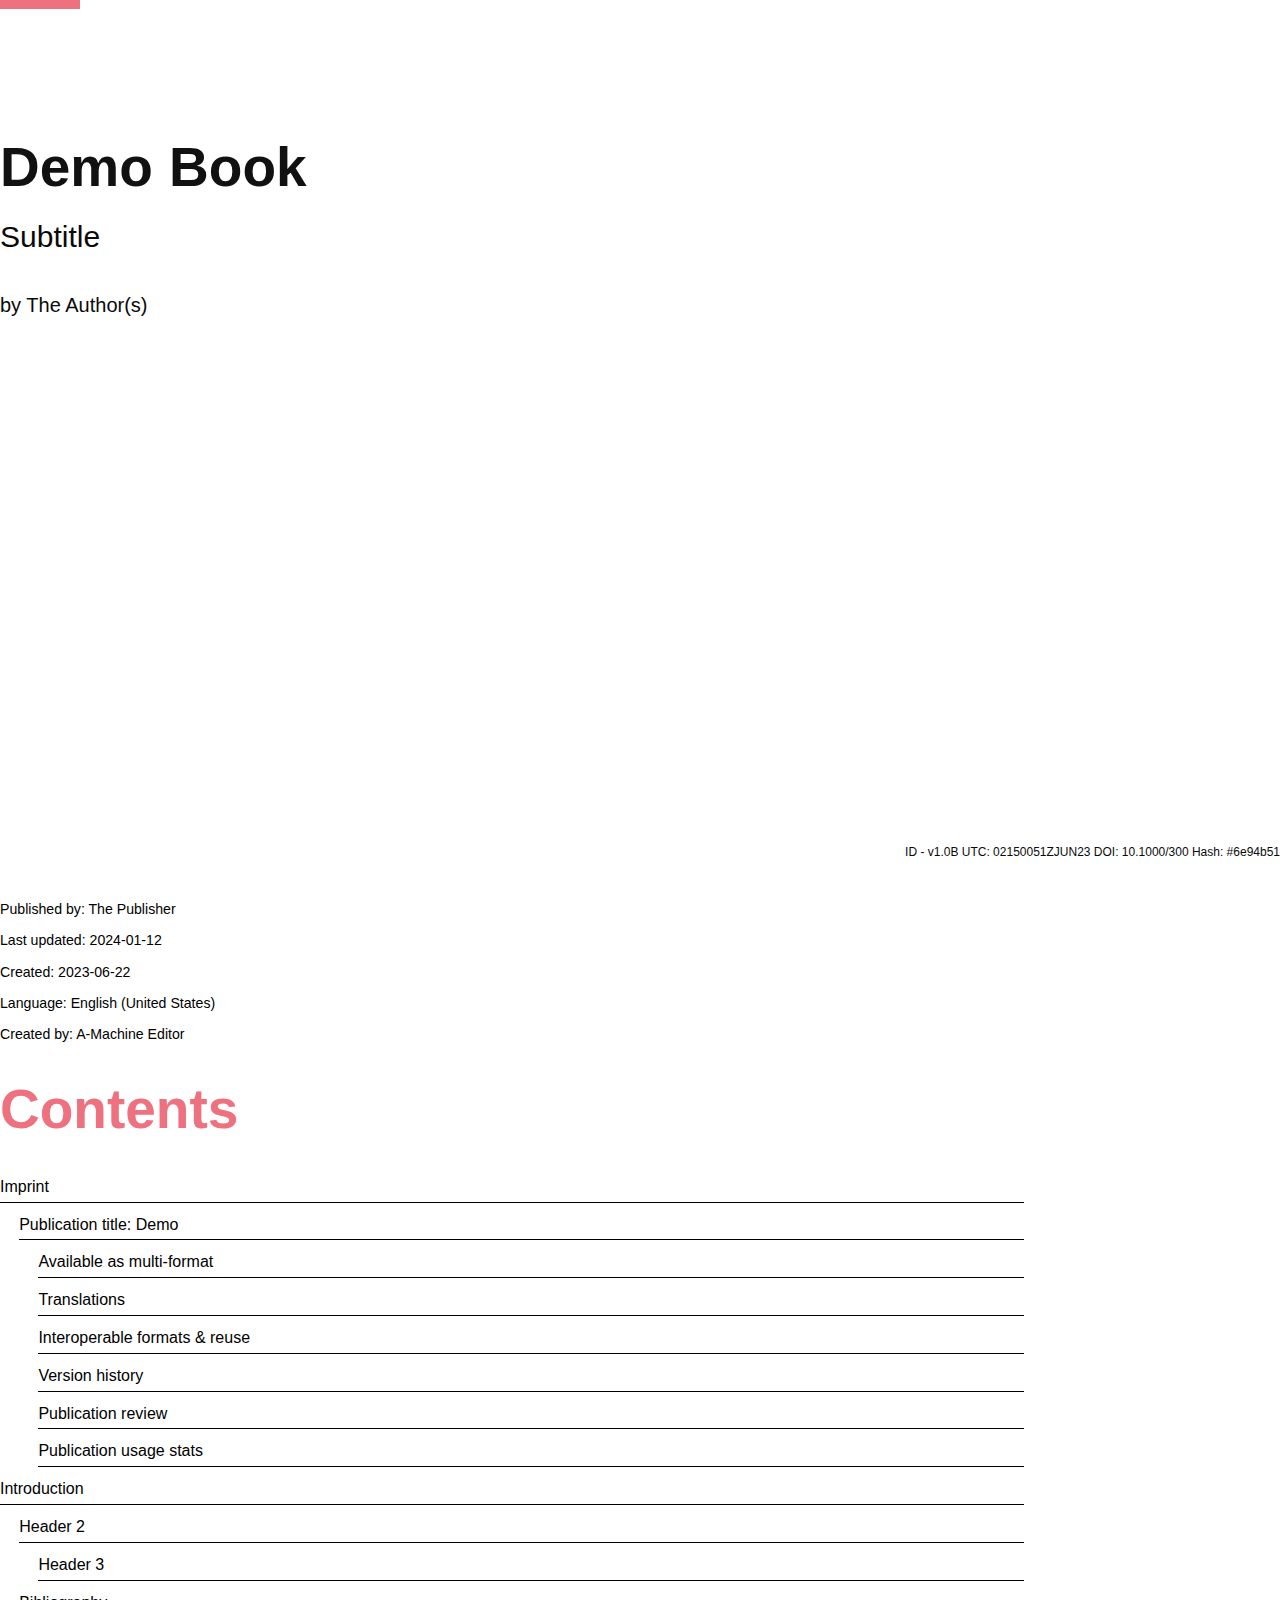
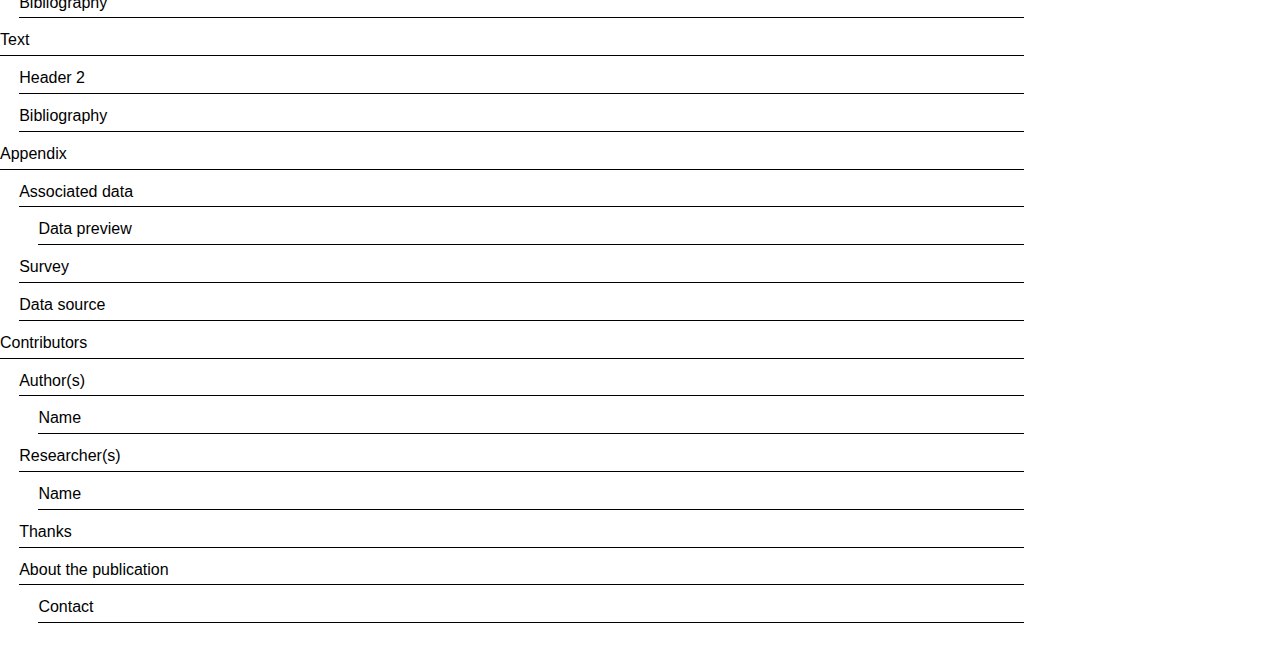
==== html/index.html @ c1d6a332 "book style" ====
<!DOCTYPE html>
<html lang="en">
  <head>
    <meta charset="utf-8">
    </meta>
    <title>Demo Book</title>
    <link type="text/css" rel="stylesheet" href="css/book.css" />
    <link type="text/css" rel="stylesheet" href="css/book-gaffm-en.css" />
  </head>
  <body class="book-index">
    <div class="titlepage frontmatter">
      <h1 class="booktitle">Demo Book</h1>
      <h2 class="booksubtitle">Subtitle</h2>
      <h3 class="bookauthor">by The Author(s)</h3>
      <h4 class="bookversion">ID - v1.0B UTC: 02150051ZJUN23 DOI: 10.1000/300 Hash: #6e94b51 </h4>
    </div>
    <div class="copyrightpage frontmatter">
      <p>Published by: The Publisher</p>
      <p>Last updated: 2024-01-12</p>
      <p>Created: 2023-06-22</p>
      <p>Language: English (United States)</p>
      <p>Created by: A-Machine Editor</p>
    </div>
    <div class="tocpage frontmatter">
      <nav role="doc-toc">
        <ol>
          <li>
            <a href="document-1.html#_1_0">
              Imprint
            </a>
            <ol>
              <li>
                <a href="document-1.html#H6864698">
                  Publication title: Demo
                </a>
                <ol>
                  <li>
                    <a href="document-1.html#H8085668">
                      Available as multi-format
                    </a>
                  </li>
                  <li>
                    <a href="document-1.html#H5866075">
                      Translations
                    </a>
                  </li>
                  <li>
                    <a href="document-1.html#H4022411">
                      Interoperable formats &amp; reuse
                    </a>
                  </li>
                  <li>
                    <a href="document-1.html#H288689">
                      Version history
                    </a>
                  </li>
                  <li>
                    <a href="document-1.html#H3767141">
                      Publication review
                    </a>
                  </li>
                  <li>
                    <a href="document-1.html#H3133638">
                      Publication usage stats
                    </a>
                  </li>
                </ol>
              </li>
            </ol>
          </li>
          <li>
            <a href="document-2.html#_2_0">
              Introduction
            </a>
            <ol>
              <li>
                <a href="document-2.html#H152469">
                  Header 2
                </a>
                <ol>
                  <li>
                    <a href="document-2.html#H940055">
                      Header 3
                    </a>
                    <ol>
                      <li>
                        <a href="document-2.html#H1559559">
                          Header 4
                        </a>
                        <ol>
                          <li>
                            <a href="document-2.html#H7046962">
                              Header 5
                            </a>
                            <ol>
                              <li>
                                <a href="document-2.html#H2507771">
                                  Header 6
                                </a>
                              </li>
                            </ol>
                          </li>
                        </ol>
                      </li>
                    </ol>
                  </li>
                </ol>
              </li>
              <li>
                <a href="document-2.html#_2_1">
                  Bibliography
                </a>
              </li>
            </ol>
          </li>
          <li>
            <a href="document-3.html#_3_0">
              Text
            </a>
            <ol>
              <li>
                <a href="document-3.html#H3719843">
                  Header 2
                </a>
              </li>
              <li>
                <a href="document-3.html#_3_1">
                  Bibliography
                </a>
              </li>
            </ol>
          </li>
          <li>
            <a href="document-4.html#_4_0">
              Appendix
            </a>
            <ol>
              <li>
                <a href="document-4.html#H2118760">
                  Associated data
                </a>
                <ol>
                  <li>
                    <a href="document-4.html#H298432">
                      Data preview
                    </a>
                  </li>
                </ol>
              </li>
              <li>
                <a href="document-4.html#H3599814">
                  Survey
                </a>
              </li>
              <li>
                <a href="document-4.html#H1181349">
                  Data source
                </a>
              </li>
            </ol>
          </li>
          <li>
            <a href="document-5.html#_5_0">
              Contributors
            </a>
            <ol>
              <li>
                <a href="document-5.html#H8801368">
                  Author(s)
                </a>
                <ol>
                  <li>
                    <a href="document-5.html#H7011072">
                      Name
                    </a>
                  </li>
                </ol>
              </li>
              <li>
                <a href="document-5.html#H319339">
                  Researcher(s)
                </a>
                <ol>
                  <li>
                    <a href="document-5.html#H9896496">
                      Name
                    </a>
                  </li>
                </ol>
              </li>
              <li>
                <a href="document-5.html#H1663104">
                  Thanks
                </a>
              </li>
              <li>
                <a href="document-5.html#H6025747">
                  About the publication
                </a>
                <ol>
                  <li>
                    <a href="document-5.html#H5417875">
                      Contact
                    </a>
                    <ol>
                      <li>
                        <a href="document-5.html#H4140235">
                          Organisation name
                        </a>
                        <ol>
                          <li>
                            <a href="document-5.html#H5096991">
                              Find the publication online
                            </a>
                          </li>
                        </ol>
                      </li>
                    </ol>
                  </li>
                </ol>
              </li>
            </ol>
          </li>
        </ol>
      </nav>
    </div>
  </body>
</html>
---- html/css/book-gaffm-en.css ----
/*book*/

/*Headers gaffm #1*/

@font-face {
    font-family: "AgletSans";
    font-weight: 600;
    font-style: normal;
    src: local('AgletSans Regular'), local('AgletSans-Regular'), url(media/AgletSans-Regular.otf) format('opentype');
  }
  
  /*Headers gaffm h1, h2, article title */
  
  @font-face {
    font-family: "AgletSans";
    font-weight: 800;
    font-style: normal;
    src: local('AgletSans SemiBold'), local('AgletSans-SemiBold'), url(media/AgletSans-SemiBold.otf) format('opentype');
  }
  
  /*Headers gaffm h3, h4, h5, h6 */
  
  @font-face {
    font-family: "FSMe";
    font-weight: 800;
    font-style: normal;
    src: local('FSMe Bold'), local('FSMe-Bold'), url(media/FSMe-Bold.otf) format('opentype');
  }
  
  /*body gaffm*/
  
  @font-face {
    font-family: "FSMe";
    font-weight: 600;
    font-style: normal;
    src: local('FSMe'), local('FSMe'), url(media/FSMe.otf) format('opentype');
  }
    
    *{
      font-family: "FSMe", sans-serif;
    }
  
  /*Page size*/
  
  @page {
      size: 210mm 297mm;
      margin-top: 20mm;
      margin-bottom: 30mm;
    }
  
   /*Cover*/ 
    
    @page: first {
      size: 210mm 297mm;
      background-image: linear-gradient(#ecece6,#ecece6 73%,#00b8ec, #63c7f1 27%);
      background-size: 210mm 297mm;
      display: flex;
      margin-top: 30mm;
      color: #ee717f;
      page-break-after: always;
      @bottom-left { content: normal; }
      @bottom-center { content: normal; }
      @bottom-right { content: normal; }
      @top-left { content: normal; }
      @top-right { content: normal;}
      @top-center { content: normal;}
    }
  
  /*Verso - left page*/ 
  
  @page: left {
      margin-left: 15mm;
      margin-right: 20mm;
      @top-left {
        content: " ";
      }
      @top-center {
        content: " ";
      }
      @bottom-left {
        content: counter(page) " "" | "" "  env(doc-title);
        font-family: "FSMe", sans-serif;
        font-weight: 600;
        font-size: 12px;
        line-height: 1.4;
        color: #000000;
        letter-spacing: 0.1pt;
        /*word-spacing: 1px;*/
        background-image: linear-gradient(45deg, #ee717f,#ee717f);
        background-repeat: no-repeat;
        background-size: 80px 9px;
        background-position: 0 55%;
        padding-top: 20px;
        vertical-align: top;
        width: 75%;
        }
        @bottom-center {
            content: " ";
            width: 10%;
          }
          @bottom-right { width: 15%; }
      }
  
      /*Recto - right page*/
    
  @page: right {
      margin-left: 20mm;
      margin-right: 15mm;
      @top-right {
         content: "";
      }
      @top-center {
        content: " ";
      }
      @bottom-left { width: 15%; }
      @bottom-center {
        content: " ";
        width: 10%;
      }
      @bottom-right {
        content: string(chapter-title, start) " "" | "" " counter(page);
        font-family: "FSMe", sans-serif;
        font-weight: 600;
        font-size: 12px;
        line-height: 1.4;
        color: #000;
        letter-spacing: 0.1pt;
        background-image: linear-gradient(45deg, #ee717f,#ee717f);
        background-repeat: no-repeat;
        background-size: 80px 9px;
        background-position: 100% 55%;
        padding-top: 20px;
        vertical-align: top;
        width: 75%;
      }
    }
  
  /*Blank page*/ 
   
  @page: blank {
      @bottom-left {content: normal;}
      @bottom-right {content: normal;}
      @top-center {content: normal;}
      @top-left {content: normal;}
      @top-right {content: normal;}
    }
  
  /*HTML basics*/ 
  
  html {
      font-size: 18px;
      font-weight: 300;
      color: #000;
      text-rendering: optimizeLegibility;
      overflow-wrap: break-word;
      word-wrap: break-word;
    }
  html body { background-color: transparent!important;}
  body {
      counter-reset: chapter figure-cat-figure figure-cat-photo figure-cat-table footnote-counter footnote-marker-counter;
      overflow-wrap: break-word;
    }
    
    html,
    body,
    div,
    span,
    object,
    iframe,
    h1,
    h2,
    h3,
    h4,
    h5,
    h6,
    p,
    blockquote,
    pre,
    abbr,
    address,
    cite,
    code,
    del,
    dfn,
    em,
    img,
    ins,
    kbd,
    q,
    samp,
    small,
    strong,
    sub,
    sup,
    var,
    b,
    i,
    dl,
    dt,
    dd,
    ol,
    ul,
    li,
    fieldset,
    form,
    label,
    legend,
    table,
    caption,
    tbody,
    tfoot,
    thead,
    tr,
    th,
    td,
    article,
    aside,
    canvas,
    details,
    figcaption,
    figure,
    footer,
    header,
    hgroup,
    menu,
    nav,
    section,
    summary,
    time,
    mark,
    audio,
    video {
      margin: 0;
      padding: 0;
      border: 0;
      font-size: 100%;
      vertical-align: baseline;
    }
    .copyrightpage p {
      font-family: "FSMe", sans-serif;
      color: #000;
    }
    nav::before {
      content: "Contents";
      font-family: "AgletSans", sans-serif;
      font-size: 55px;
      color: #ee717f;
      font-weight: 600;
    }
    nav {
      margin: 2em 0;
      break-before: always;
      page-break-before: always;
      width: 80%;
      font-family: "FSMe", sans-serif;
    }
    nav ol {
      margin-top: 2em;
      list-style: none;
    }
    nav li a {
      display: inline-flex;
      width: 100%;
      text-decoration: none;
      color: currentColor;
      align-items: baseline;
      border: none;
      /*font-size: 9pt;*/
      border-bottom: 1px solid;
      line-height: 1.8em;
    }
    /*nav li a:hover {
      border-bottom: 0px;
    }*/
    nav li a::before {
      margin-right: 0.5em;
      /*border-bottom: 1px dotted;*/
      content: "";
      order: 1;
      flex: auto;
    }
    nav li {
      font-weight: 500;
    }
    
    nav li ol {
      margin-top: 0.5em;
    }
    
    nav li ol li {
      padding-left: 1.2em;
      font-weight: 300;
    }
    
    nav li ol li ol li ol li {
      display: none;
    }
    
    nav li a::after {
     text-align: right;
     content: target-counter(attr(href), page);
     align-self: flex-end;
     flex: none;
     order: 2;
    }
  
  /*Docsify*/
  
  /*Review*/
  
  /*QR code for content URL*/
  
  div.titlepage {
    height: 100vh;
    background-image: url("media/GAF-Logo-30_CMYK-P709_lachs.png");
    /*-webkit-filter: drop-shadow( -5px 5px 5px rgb(165, 165, 165) );
    filter: drop-shadow( -5px 5px 5px rgb(146, 8, 8)); */
    background-position: 0% 100%;
    background-size: 30%;
    background-repeat: no-repeat; /*logo cover image*/
    margin-top: 0em;
    margin-bottom: 0em;
  }
  
  .booktitle {
      /*text-align: center;*/
      font-family: "AgletSans", sans-serif;
      font-size: 55px;
      color:#111111;
      page-break-inside: avoid;
      page-break-after: avoid;
      text-transform: none;
      hyphens: manual;
      white-space: pre-line;
      letter-spacing: 0pt;
      word-spacing: 1px;
      font-weight: 800;
      max-width: 100%;
      margin: 0;
      text-align: left;
    }
  
  .booktitle:before {
      display: block;
      text-transform: none;
      counter-increment: chapter;
      height: 7em;
      background-image: linear-gradient(45deg, #ee717f,#ee717f);
      background-repeat: no-repeat;
      background-size: 80px 9px;
      background-position: 0% 0%;
      padding-top: 0.5em;
      color: #0a0a0a;
      content:" ";/*here goes text*/
      font-size: 18px;
    }
    
  h2.booksubtitle {
      font-family: "AgletSans", sans-serif;
      font-size: 30px;
      font-weight: 400!important;
      color: #0a0a0a;
      padding-top: 0.7em;
      margin: 0;
    }
  
  h3.bookauthor {
      font-family: "AgletSans", sans-serif;
      font-size: 20px;
      color: #0a0a0a;
      padding-top: 2em;
      font-weight: 400!important;
      margin: 0;
    }
  
  h4.bookversion {
      font-family: "AgletSans", sans-serif;
      font-size: 12px;
      color: #0a0a0a;
      font-weight: 400!important;
      padding-top: 44em;
      margin: 0;
      text-align: right;
    }
    
  h1.part {
      page-break-before: always!important;
      page-break-after: always!important;
      color: #111111;
      margin-top:0;
    }
  h1.part:before {
      display: block;
      text-transform: none;
      counter-increment: chapter;
      height: 1em;
      background-image: linear-gradient(45deg, #ee717f,#ee717f);
      background-repeat: no-repeat;
      background-size: 80px 9px;
      background-position: 0% 0%;
      content:"";
    }
  
  .article-part.article-title {
      page-break-before: always!important;
    }
  .article-title {
      font-family: "AgletSans", sans-serif;
      string-set: chapter-title content(text);
      font-size: 55px;
      color:#ee717f;
      /*margin-top: 2em;*/
      page-break-before: always!important;
      page-break-inside: avoid;
      page-break-after: avoid;
      text-transform: none;
      hyphens: manual;
      white-space: pre-line;
      letter-spacing: 0pt;
      word-spacing: 1px;
      font-weight: 800;
      max-width: 70%;
    }
  
  .article-title strong { font-weight: 600;}
    
  .article-title:before {
      display: block;
      text-transform: none;
      counter-increment: chapter;
      height: 1em;
      background-image: linear-gradient(45deg, #ee717f,#ee717f);
      background-repeat: no-repeat;
      background-size: 80px 9px;
      background-position: 0% 0%;
      content:"";
    }
  .article-title:after{
      display: block;
      background-image: linear-gradient(45deg, #ee717f,#ee717f);
      background-repeat: no-repeat;
      background-size: 80px 9px;
      background-position: 0% 100%;
      content:"";
      height:1em;
    }
  .article-contributors, .article-authors {
      font-size:  0.8837rem;
      font-weight: 300;
      margin: 20px 0;
    }
  .article-abstract {
      margin: 10px 0 80px 0;
    }
  .article-abstract p {
      font-size:  1.3rem;
      font-weight: 400;
      margin: 10px 0 80px 0;
    }
    
  .article-body {
       margin-top: -15px;
       margin-left: 170px;
     }
    
     section.fnlist {
       margin-left: 170px;
     }
    
  /*Literaturverzeichnis*/
  
  h1.article-bibliography-header {
      font-family: "AgletSans", sans-serif;
      font-size: 1.395rem;
      text-align: left;
      margin-bottom: 0;
      page-break-inside: avoid;
      page-break-after: avoid;
      text-transform: none;
      hyphens: manual;
      white-space: pre-line;
      /*letter-spacing: 0pt;
      word-spacing: 1px;*/
      margin-left: 170px;
      font-weight: 600;
      color: #ee717f;
    }
    div.csl-bib-body {
      margin-left: 170px;
    }
  
  .csl-entry {
      font-family: "FSMe", sans-serif;
      font-weight: 300;
      font-size:  0.8837rem;
      line-height: 1.37;
      margin-bottom: 9pt;
      /*letter-spacing: 0.2pt;
      word-spacing: 0.2pt;*/
    }
  
  .article-body > figure.image-width-100 {
      margin-left: -170px;
      width: auto !important;
    }
    
  .image-width-100 {
        width: 99%;
        box-sizing:border-box;
    }
    
    .image-width-90 {
        width: 89%;
        box-sizing:border-box;
    }
    
    .image-width-75 {
        width: 74%;
        box-sizing:border-box;
    }
    
    .image-width-50 {
        width: 49%;
        margin-left:5%;
        margin-right:5%;
        box-sizing:border-box;
    }
    
    .image-width-25 {
        width: 24%;
        margin-left:2%;
        margin-right:2%;
        box-sizing:border-box;
    }
    
    p {
      font-size:  0.8837rem; /* 0.8837rem */
      line-height: 1.37; /* 1.3954rem */
      margin-bottom: 0pt;
      text-align: justify;
      /*letter-spacing: 0.2pt;
      /*word-spacing: 0.2pt;*/
      orphans: 2;
      widows: 2;
    }
    
    p + p {
      text-indent: 0;
      margin-top: 9pt; }
    
    div.table-cell-container p + p {
      margin-top: 0pt;}
    
    li p {
       display: inline;
    }
    
    p strong,
    p .bold,
    p .Bold,
    p b,
    li strong,
    li .bold,
    li .Bold,
    li b {
      font-weight: 700;
    }
    
    table li strong,
    table li .bold,
    table li .Bold,
    table li b {
      font-family: "FSMe", sans-serif;
      font-weight: 700;
    }
    
    em,
    .italic {
      font-family: inherit;
      font-style: italic;
    }
    
    pre {
      max-width: 80.1266666667mm;
    }
    
    a, .csl-bib-body a {
      color: #000;
      text-decoration: none !important;
      border-bottom: 1px dashed rgb(101,100,98);
    }
    
    a:hover {
      border-bottom: 1px solid rgb(101,100,98);
    }
    
    strong em {
      font-weight: bold;
      font-style: italic;
    }
    
    var {
      font-family: "FSMe", sans-serif;
      font-weight: normal;
    }
    
    var em,
    var .Italic {
      font-weight: normal;
      font-style: normal;
    }
    
    sup {
      font-size: 9.75pt;
      font-weight: inherit;
      position: relative;
      top: -3px;
      vertical-align: baseline;
    }
    
    .references p {
      line-height: 10.8pt;
      font-size: 9pt;
    }
    
    blockquote {
      display: block;
      width: 95%;
      position: relative;
      font-family: "FSMe", sans-serif;
      font-size:  11pt; /* 1.023rem */
      vertical-align: baseline;
      margin-top: 12pt;
      margin-bottom: 12pt;
      margin-left: 20px;/* 3.3241rem*/
      padding-left: 5px;
      margin-right: 10px;
    
    }
    
    /*blockquote:before {
      font-family: "noto serif", serif;
      content: "“";
      font-size: 4em;
      left: -45px;
      top: -10px;
      z-index: 5;
      position: absolute;
      color: rgb(0,22,104);
      opacity: 1;
    }*/
    
    blockquote p {
      font-family: inherit;
      text-align: left;
      font-weight: 200;
      line-height: 1.37;
      font-style: italic;
    }
    
    blockquote strong {
      font-weight: 700;
    }
    
    blockquote  p.att { text-align: right; }
    
    h2, h2 strong {
    font-family: "AgletSans", sans-serif;
    margin-top: 1.5em;
    color:#ee717f; /*rgb(25,43,83);*/
    }
    h3, h3 strong,
    h4, h4 strong,
    h5,
    h6 {
      font-family: "FSMe", sans-serif;
      margin-top: 1.5em;
      color: #000; /*rgb(25,43,83);*/
    }
    
    h1 {
      font-family: "AgletSans", sans-serif;
      font-size: 55px; /* 2.233rem */
      color:#111111; /*rgb(25,43,83);*/
      margin-bottom: 1em;
      margin-top: 1em;
      page-break-inside: avoid;
      page-break-after: avoid;
      text-transform: none;
      hyphens: manual;
      white-space: pre-line;
      letter-spacing: 0pt;
      word-spacing: 1px;
      font-weight: 800
    }
    
    h1 strong {font-weight: 800;}
    
    h2 {
      font-size: 1.395rem; 
      font-family: "AgletSans", sans-serif;
      text-transform: none;
      font-weight: 800;
      /*margin: 1.5em 0 1.2em 0;*/
      margin-top: 20pt;
      margin-bottom: 9pt;
      page-break-inside: avoid;
      page-break-after: avoid;
    }
    
    h3 {
      font-size: 1.18rem; /* 1.209rem */
      font-family: "FSMe", sans-serif;
      margin-top: 17pt;
      page-break-inside: avoid;
      page-break-after: avoid;
      font-weight: 800;
      margin-bottom: 9pt;
    }
    
    h4 {
      font-size: 1.01rem; /* 1.023rem */
      font-family: "FSMe", sans-serif;
      margin-top: 15pt;
      margin-bottom: 9pt;
      font-weight: 800;
      page-break-inside: avoid;
      page-break-after: avoid;
    }
    
    h5 {
      font-family: "FSMe", sans-serif;
      font-weight: 800;
      font-size: 0.97rem; /* 0.930rem*/
      margin-top: 18px;
      margin-bottom: 5pt;
      page-break-inside: avoid;
      page-break-after: avoid;
    }
    
    h6 {
      font-family: "FSMe", sans-serif;
      font-weight: 800;
      font-size: 0.89rem;
      margin-top: 20pt;
      margin-bottom: 5pt;
      page-break-inside: avoid;
      page-break-after: avoid;
    }
    
    hr {
        border: 0;
        height: 1px;
        background: #000;
        }
    
    hr.br { border:0; height: 0px; }
    
    .one ol li {
      list-style-type: decimal;
    }
    
    .article-body a.fn {
      left: 0.2em;
      border-bottom: none;
      font-family: "FSMe", sans-serif;
    }
    .footnotes ol li p a {
      text-wrap: word-break;
    }
    .footnote-counter {font-size: 12px; font-weight: 600;}
    
    /*li[id*="fn"] {
      text-indent: 0;
      font-weight: 400;
      font-size: 80%;
      margin-left: 1.3pc;
      font-family: "FSMe", sans-serif;
    }*/
    .fnlist p {
      text-indent: 0;
      font-weight: 400;
      line-height: 1.3;
      margin: 0.2em 0 0.5em 0;
      font-size: 12px;/*0.76rem*/
      font-family: "FSMe", sans-serif;
      text-align: left;
    }
    
    /*epub*/
  
    .footnote-content {
      color: #000;
      text-indent: 0;
      font-size: 0.7rem;
      font-family: "FSMe", sans-serif;
    }
    
    .footnote-content span {
      margin-left: 1.3pc;
    }
    
    a.footnoteRef {
      border-bottom: 0;
      line-height: 0;
      background: none;
      display: inline;
    }
    
    figure {
      text-indent: 0;
      width: 100%;
      text-align: center;
      margin-top: 27pt;
      margin-bottom: 27pt;
    }
    
    figure img {
      display: block;
      height: auto;
      margin: auto;
    }
    
    figure figcaption {
      font-family: "FSMe", sans-serif;
      margin: 8px 0;
      font-weight: 300;
      font-size:  0.82rem;
      line-height: 1.37;
      text-indent: 0;
      text-align: left;
    }
    
    .label-counter {
      font-weight: 700;
    }
  
    /*From Fidus writer*/
  
    .figure-cat-figure::after {
        counter-increment: figure-cat-figure;
        content: ' ' counter(figure-cat-figure);
    }
    
    .figure-cat-photo::after {
        counter-increment: figure-cat-photo;
        content: ' ' counter(figure-cat-photo);
    }
    
    .figure-cat-table::after {
        counter-increment: figure-cat-table;
        content: ' ' counter(figure-cat-table);
    }
    
    .figure-cat-figure + span::before, .figure-cat-photo + span::before, .figure-cat-table + span::before {
        content: ': ';
    }
    
    ul {
      display: block;
      list-style-type: disc;
      margin-top: 1em;
      margin-bottom: 1em;
      margin-left: 0;
      margin-right: 0;
      padding-left: 20px;
      font-size:  0.8837rem!important;
      line-height: 1.37;
      hyphens: none;
    }
    ul li {
      margin-bottom: 0.5em;
      height: auto;
    }
    
    ul.dashed {
      list-style-type: none;
    }
    ul.dashed > li {
      text-indent: -15px;
    }
    ul.dashed > li:before {
      content: "-";
      text-indent: -20px;
      color:#111111;
      font-size: 120%;
      font-weight: 700;
    }
  
    /*#page-navigation ol {
        margin: 0;
        padding: 0;
        list-style-type: decimal;
        float: left;
    }*/
    
     .article-body ol {
      display: block;
      list-style: decimal;
      /*counter-reset: ol-counter;*/
      margin-top: 1em;
      margin-bottom: 1em;
      margin-left: 0;
      margin-right: 0;
      padding-left: 18px;
      font-size:  0.8837rem!important;
      line-height: 1.37;
      hyphens: none;
    }
    ol li {
      margin-bottom: 0.5em;
    }
    
    table {
      margin: 0 auto;
      width: 99% !important;
      font-family: "FSMe", sans-serif;
      background-size: 8pt;
      page-break-inside: avoid;
      margin-top: 9pt;
      margin-bottom: 18pt;
      border-collapse: collapse;
      /*border-bottom: 1pt solid #000;*/
      border-left: 0;
      border-right: 0;
      text-align: left;
      font-size: 9pt;
    }
    
    .article-body > table.table-100.table-fixed {
      margin-left: -170px !important;
      width: auto !important;
    }
    .article-body + table caption {
      padding-top: 80px!important;
      /*background-color: blue!important;*/
    }
    
    table.tbnostyle tr:first-of-type td {
      font-style: normal!important;
      background-color: transparent !important;
      border-bottom: 1px solid rgb(231,231,231)!important;
    }
    
    table caption {
      /*border-top: 1px solid rgb(231,231,231);
      border-bottom: 1px solid #435772;*/
      padding: 1em 0;
      font-size: 0.72rem;
      text-align: left;
      margin: 0 auto;
      vertical-align: middle;
    }
    
    table td {
      width: auto;
      border-left: 0;
      border-right: 0;
      /*text-align: right;*/
      border-bottom: 1px solid #111111;
      padding: 1.1em 0.5em;
    }
    
    table td a {
     /*word-break: break-all; break words url*/
     word-wrap: break-word;
     overflow-wrap: break-word;
    }
    
    table td:last-of-type {
      padding-right: 1em;
    }
    
    table p,
    table ul,
    table li,
    table ol {
      font-size: 9pt;
      font-weight: 400;
      line-height: 1.37;
      margin: 0;
      font-family: "FSMe", sans-serif;
      text-align: left;
      text-indent: 0;
       /*list-style-position: outside;*/
    }
    
    table li {
      vertical-align:top;
    }
    
    tr:first-of-type th {
      padding-top: 1.1em;
      padding-bottom: 1.1em;
    }
    
    tr:first-of-type td {
      font-style: italic;
      /*background-color: rgb(241,248,250);
      border-bottom: 2px solid rgb(15,100,167);*/
    }
    tr:nth-child(odd) {
      background-color: #ecece6;
    }
    tr:nth-child(even) {
      background-color: #dad8ce;
    }
    tr:last-of-type td {
      padding-bottom: 0.6em;
    }
    
    table + p {
      text-indent: 0;
    }
    
    th {
      border-left: 0;
      border-right: 0;
      padding: 1em;
      font-weight: 600;
      background-color: #63c7f1;/*#111111*/
      border-bottom: 1px solid #000000;
    }
    
    th p { color: #000000; }
    
    tr:first-of-type {
        font-weight: normal;
    }
    
    tr.head + tr td {
      padding-top: 0.8em;
    }
    
    table + p {
      margin: 0 auto;
      width: 95% !important;
      margin-top: 0;
    }
    
    table + p + p {
      margin-top: 18pt;
    }
    
    /*ul numeric*/
    ul.numeric-decimals { counter-reset:section -1; list-style-type:none; list-style-position: outside; padding-left: 0; font-size: 9pt;}
    ul.numeric-decimals li { list-style-type:none;
      margin-top: 0.3em;
      color: #000;
      margin-left: 0;
      margin-left: 0;
      text-indent: 0;
      letter-spacing: 0.2pt;
      word-spacing: 0px; }
    ul.numeric-decimals li ul { counter-reset:subsection; }
    ul.numeric-decimals li:before{
        counter-increment:section;
        content:counter(section) ". ";/*content:"Section " counter(section) ". ";*/
    }
    ul.numeric-decimals li ul li:before {
        counter-increment:subsection;
        content:counter(section) "." counter(subsection) " ";
    }
    
    /*3 level*/
    ul.numeric-decimals li ul li ul { counter-reset:subsubsection; }
    ul.numeric-decimals li ul li:before{
        counter-increment:subsection;
        content:counter(section) "." counter(subsection) " ";
    }
    ul.numeric-decimals li ul li ul li:before {
        counter-increment:subsubsection;
        content:counter(section) "." counter(subsection) "." counter(subsubsection) " ";
    }
    
    /*None level*/
    ul.numeric-decimals li.none:before {
        content: " ";
    }
    
    div.article-body > h2:first-child, div.Kolophon > h2:first-child {
      margin-top: 0pt;
    }
    
    h2 + h2, h2 + h3, h3 + h4, h4 + h5 {
      margin-top: -5pt;
    }
    
    h2 + p {
      margin-top: -5pt;
    }
    
    h3 + p, h4 + p, h5 + p {
     margin-top: -3pt;
    }
    
    h2 + p /* h3+p*/ {
        page-break-after: avoid;
    }
    
    .txtnospace p, p.txtnospace {
      letter-spacing: 0.1pt !important;
      word-spacing: 0.2pt !important;
    }
    
    ol.upper-latin {
      list-style-type: upper-latin;
    }
  
    @media print {
      a {
        color: #000;
        text-decoration: none !important;
        border-bottom: 1px dotted rgb(101,100,98);
      }
    
      @page {
        size: 210mm 297mm;
      }
    
    }
    
    @media screen and (min-width: 400px) and (max-width: 700px) {
        .article-body, section.fnlist , h1.article-bibliography-header, div.csl-bib-body, .article-body > figure.image-width-100, .article-body > table.table-100.table-fixed, blockquote  {
         margin-left: 0px!important;
        }
        .article-body {
          margin-top: 15px;
        }
        .article-title, h1.part, nav::before {
         max-width: 100%;
         font-size: 40px;
        }
        nav {
         width: 100%;
         font-size: 0.7rem;
        }
        nav li a {
         line-height: 1.2em;
        }
    
    }
  
    /* EPUB overwrites */
  
     .epub .article-body {
       margin-top: 15px;
     }
    
     .epub .article-body p {
       text-align: left;
     }
    
     .epub .article-body, .epub section.fnlist , .epub h1.article-bibliography-header, .epub div.csl-bib-body, .epub .article-body > figure.image-width-100, .epub .article-body > table.table-100.table-fixed, .epub blockquote  {
      margin-left: 0px!important;
    }
     .epub .article-title, .epub h1.part, .epub nav::before {
      max-width: 100%;
      font-size: 40px;
    }
    .epub nav {
      width: 100%;
      font-size: 0.7rem;
    }
    .epub nav li a {
      line-height: 1.2em;
    }
    .epub .figure-cat-figure + span::before, .epub .figure-cat-photo + span::before, .epub .figure-cat-table + span::before {
        content: ' ';
    }
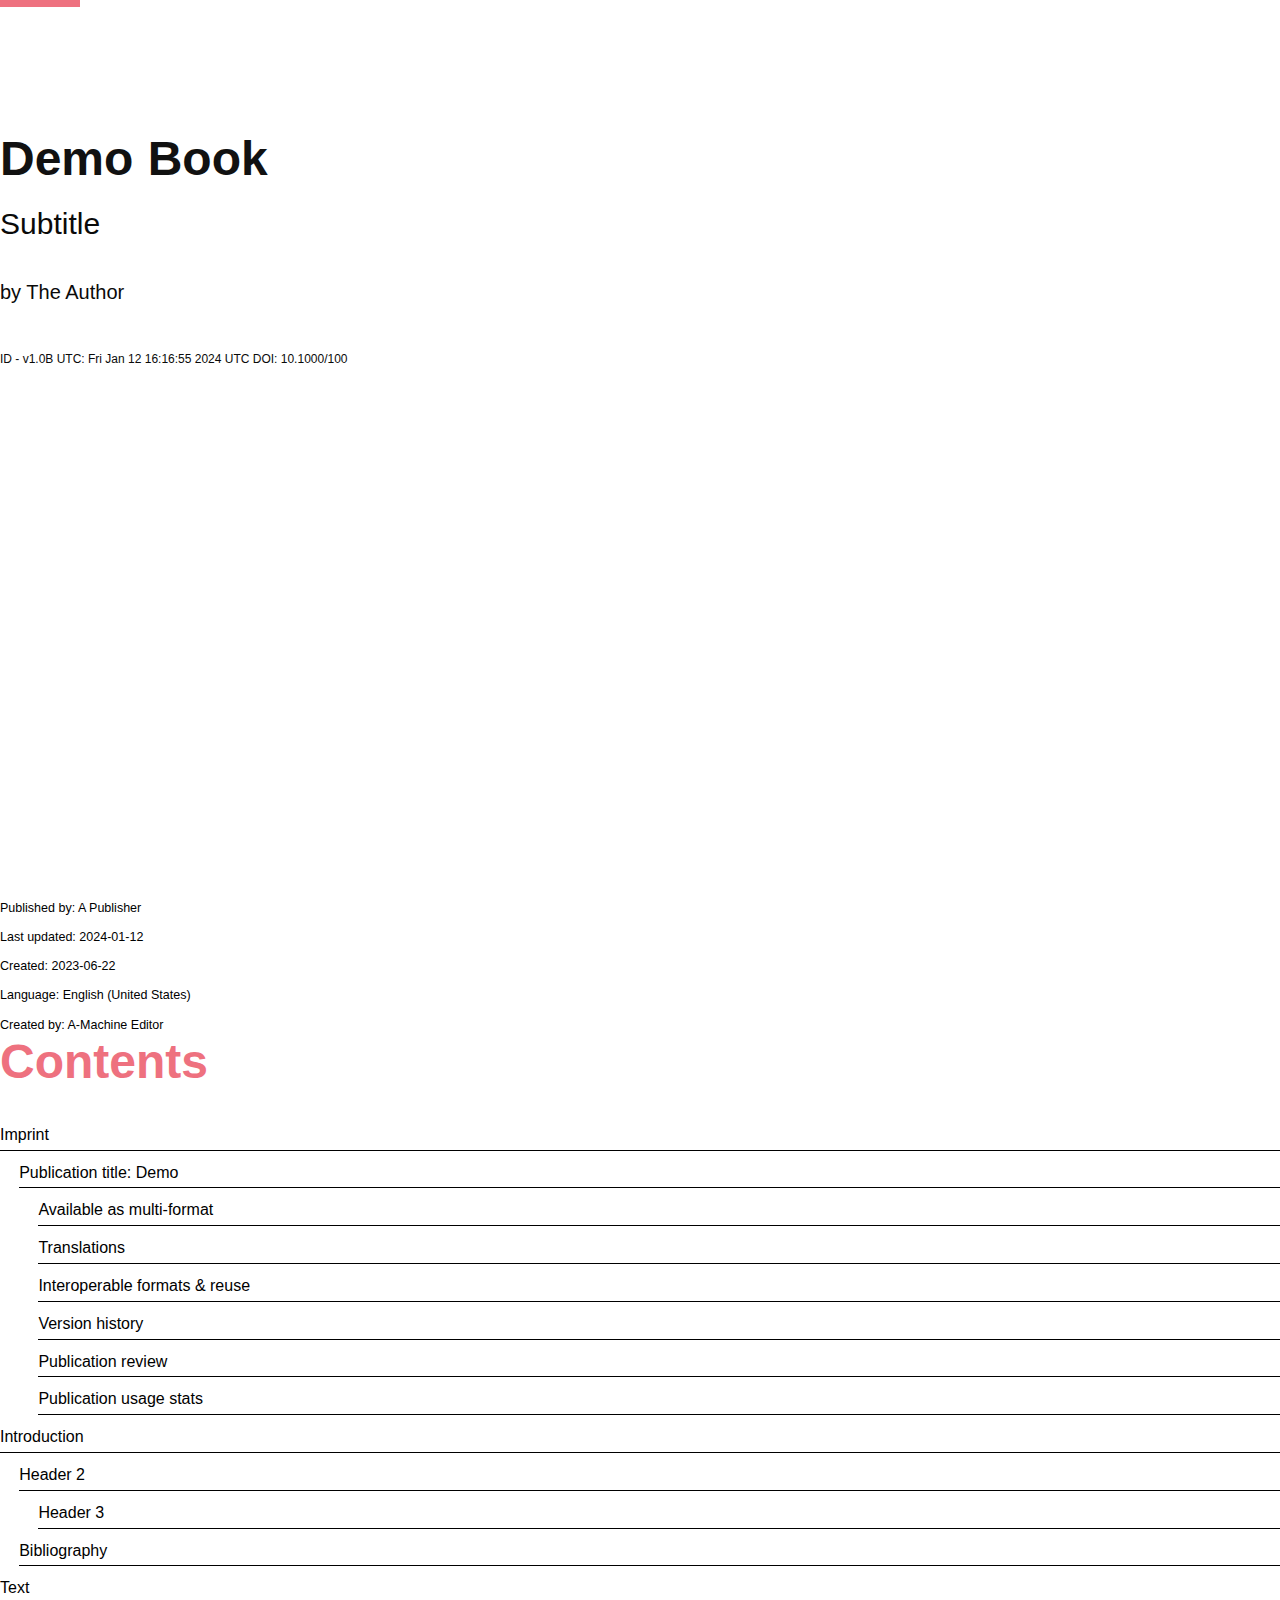
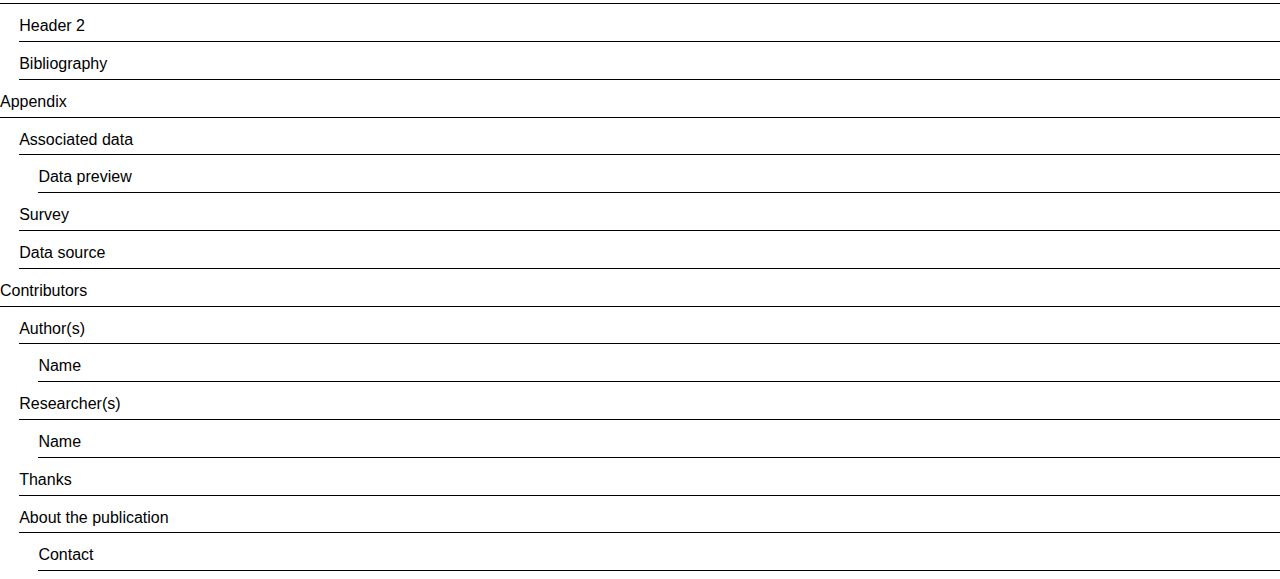
==== commit 71704f66: "Metadata" ====
--- a/html/index.html
+++ b/html/index.html
@@ -11,11 +11,11 @@
     <div class="titlepage frontmatter">
       <h1 class="booktitle">Demo Book</h1>
       <h2 class="booksubtitle">Subtitle</h2>
-      <h3 class="bookauthor">by The Author(s)</h3>
-      <h4 class="bookversion">ID - v1.0B UTC: 02150051ZJUN23 DOI: 10.1000/300 Hash: #6e94b51 </h4>
+      <h3 class="bookauthor">by The Author</h3>
+      <h4 class="bookversion">ID - v1.0B UTC: Fri Jan 12 16:16:55 2024 UTC DOI: 10.1000/100</h4>
     </div>
     <div class="copyrightpage frontmatter">
-      <p>Published by: The Publisher</p>
+      <p>Published by: A Publisher</p>
       <p>Last updated: 2024-01-12</p>
       <p>Created: 2023-06-22</p>
       <p>Language: English (United States)</p>
--- a/html/css/book-gaffm-en.css
+++ b/html/css/book-gaffm-en.css
@@ -1,6 +1,6 @@
 /*book*/
 
-/*Headers gaffm #1*/
+/*Headers #1*/
 
 @font-face {
     font-family: "AgletSans";
@@ -9,7 +9,7 @@
     src: local('AgletSans Regular'), local('AgletSans-Regular'), url(media/AgletSans-Regular.otf) format('opentype');
   }
   
-  /*Headers gaffm h1, h2, article title */
+  /*Headers h1, h2, article title */
   
   @font-face {
     font-family: "AgletSans";
@@ -18,7 +18,7 @@
     src: local('AgletSans SemiBold'), local('AgletSans-SemiBold'), url(media/AgletSans-SemiBold.otf) format('opentype');
   }
   
-  /*Headers gaffm h3, h4, h5, h6 */
+  /*Headers h3, h4, h5, h6 */
   
   @font-face {
     font-family: "FSMe";
@@ -27,7 +27,7 @@
     src: local('FSMe Bold'), local('FSMe-Bold'), url(media/FSMe-Bold.otf) format('opentype');
   }
   
-  /*body gaffm*/
+  /*body*/
   
   @font-face {
     font-family: "FSMe";
@@ -43,7 +43,7 @@
   /*Page size*/
   
   @page {
-      size: 210mm 297mm;
+      size: 6in 9in;
       margin-top: 20mm;
       margin-bottom: 30mm;
     }
@@ -51,11 +51,11 @@
    /*Cover*/ 
     
     @page: first {
-      size: 210mm 297mm;
+      size: 6in 9in;
       background-image: linear-gradient(#ecece6,#ecece6 73%,#00b8ec, #63c7f1 27%);
-      background-size: 210mm 297mm;
+      background-size: 6in 9in;
       display: flex;
-      margin-top: 30mm;
+      margin-top: 20mm;
       color: #ee717f;
       page-break-after: always;
       @bottom-left { content: normal; }
@@ -88,7 +88,7 @@
         /*word-spacing: 1px;*/
         background-image: linear-gradient(45deg, #ee717f,#ee717f);
         background-repeat: no-repeat;
-        background-size: 80px 9px;
+        background-size: 80px 7px;
         background-position: 0 55%;
         padding-top: 20px;
         vertical-align: top;
@@ -101,7 +101,7 @@
           @bottom-right { width: 15%; }
       }
   
-      /*Recto - right page*/
+  /*Recto - right page*/
     
   @page: right {
       margin-left: 20mm;
@@ -127,7 +127,7 @@
         letter-spacing: 0.1pt;
         background-image: linear-gradient(45deg, #ee717f,#ee717f);
         background-repeat: no-repeat;
-        background-size: 80px 9px;
+        background-size: 80px 7px;
         background-position: 100% 55%;
         padding-top: 20px;
         vertical-align: top;
@@ -148,14 +148,16 @@
   /*HTML basics*/ 
   
   html {
-      font-size: 18px;
+      font-size: 12px;
       font-weight: 300;
       color: #000;
       text-rendering: optimizeLegibility;
       overflow-wrap: break-word;
       word-wrap: break-word;
     }
+
   html body { background-color: transparent!important;}
+
   body {
       counter-reset: chapter figure-cat-figure figure-cat-photo figure-cat-table footnote-counter footnote-marker-counter;
       overflow-wrap: break-word;
@@ -236,28 +238,33 @@
       font-size: 100%;
       vertical-align: baseline;
     }
+
     .copyrightpage p {
       font-family: "FSMe", sans-serif;
       color: #000;
     }
+
     nav::before {
       content: "Contents";
       font-family: "AgletSans", sans-serif;
-      font-size: 55px;
+      font-size: 48px;
       color: #ee717f;
-      font-weight: 600;
-    }
+      font-weight: 800;
+    }
+
     nav {
-      margin: 2em 0;
+      margin: 0em 0;
       break-before: always;
       page-break-before: always;
-      width: 80%;
-      font-family: "FSMe", sans-serif;
-    }
+      width: 100%;
+      font-family: "FSMe", sans-serif;
+    }
+
     nav ol {
       margin-top: 2em;
       list-style: none;
     }
+
     nav li a {
       display: inline-flex;
       width: 100%;
@@ -269,9 +276,11 @@
       border-bottom: 1px solid;
       line-height: 1.8em;
     }
+
     /*nav li a:hover {
       border-bottom: 0px;
     }*/
+
     nav li a::before {
       margin-right: 0.5em;
       /*border-bottom: 1px dotted;*/
@@ -279,6 +288,7 @@
       order: 1;
       flex: auto;
     }
+
     nav li {
       font-weight: 500;
     }
@@ -304,6 +314,7 @@
      order: 2;
     }
   
+
   /*Docsify*/
   
   /*Review*/
@@ -325,7 +336,7 @@
   .booktitle {
       /*text-align: center;*/
       font-family: "AgletSans", sans-serif;
-      font-size: 55px;
+      font-size: 48px;
       color:#111111;
       page-break-inside: avoid;
       page-break-after: avoid;
@@ -347,9 +358,9 @@
       height: 7em;
       background-image: linear-gradient(45deg, #ee717f,#ee717f);
       background-repeat: no-repeat;
-      background-size: 80px 9px;
+      background-size: 80px 7px;
       background-position: 0% 0%;
-      padding-top: 0.5em;
+      padding-top: 0.3em;
       color: #0a0a0a;
       content:" ";/*here goes text*/
       font-size: 18px;
@@ -362,6 +373,7 @@
       color: #0a0a0a;
       padding-top: 0.7em;
       margin: 0;
+      text-align: left;
     }
   
   h3.bookauthor {
@@ -371,6 +383,7 @@
       padding-top: 2em;
       font-weight: 400!important;
       margin: 0;
+      text-align: left;
     }
   
   h4.bookversion {
@@ -378,9 +391,9 @@
       font-size: 12px;
       color: #0a0a0a;
       font-weight: 400!important;
-      padding-top: 44em;
+      padding-top: 4em;
       margin: 0;
-      text-align: right;
+      text-align: left;
     }
     
   h1.part {
@@ -389,6 +402,7 @@
       color: #111111;
       margin-top:0;
     }
+
   h1.part:before {
       display: block;
       text-transform: none;
@@ -396,7 +410,7 @@
       height: 1em;
       background-image: linear-gradient(45deg, #ee717f,#ee717f);
       background-repeat: no-repeat;
-      background-size: 80px 9px;
+      background-size: 80px 7px;
       background-position: 0% 0%;
       content:"";
     }
@@ -404,22 +418,23 @@
   .article-part.article-title {
       page-break-before: always!important;
     }
+
   .article-title {
       font-family: "AgletSans", sans-serif;
       string-set: chapter-title content(text);
-      font-size: 55px;
+      font-size: 48px;
       color:#ee717f;
       /*margin-top: 2em;*/
-      page-break-before: always!important;
-      page-break-inside: avoid;
-      page-break-after: avoid;
+      page-break-inside: avoid!important;
+      page-break-after: avoid!important;
       text-transform: none;
       hyphens: manual;
       white-space: pre-line;
       letter-spacing: 0pt;
       word-spacing: 1px;
       font-weight: 800;
-      max-width: 70%;
+      max-width: 100%;
+      padding-bottom: 1.9em;
     }
   
   .article-title strong { font-weight: 600;}
@@ -428,30 +443,34 @@
       display: block;
       text-transform: none;
       counter-increment: chapter;
-      height: 1em;
+      height: .7em;
       background-image: linear-gradient(45deg, #ee717f,#ee717f);
       background-repeat: no-repeat;
-      background-size: 80px 9px;
+      background-size: 80px 7px;
       background-position: 0% 0%;
       content:"";
     }
+
   .article-title:after{
       display: block;
       background-image: linear-gradient(45deg, #ee717f,#ee717f);
       background-repeat: no-repeat;
-      background-size: 80px 9px;
+      background-size: 80px 7px;
       background-position: 0% 100%;
       content:"";
-      height:1em;
-    }
+      height: .7em;
+    }
+
   .article-contributors, .article-authors {
-      font-size:  0.8837rem;
+      font-size: 0.8837rem;
       font-weight: 300;
       margin: 20px 0;
     }
+
   .article-abstract {
       margin: 10px 0 80px 0;
     }
+
   .article-abstract p {
       font-size:  1.3rem;
       font-weight: 400;
@@ -459,12 +478,12 @@
     }
     
   .article-body {
-       margin-top: -15px;
-       margin-left: 170px;
+       margin-top: 0px;
+       margin-left: 0px;
      }
     
      section.fnlist {
-       margin-left: 170px;
+       margin-left: 0px;
      }
     
   /*Literaturverzeichnis*/
@@ -481,18 +500,18 @@
       white-space: pre-line;
       /*letter-spacing: 0pt;
       word-spacing: 1px;*/
-      margin-left: 170px;
+      margin-left: 0px;
       font-weight: 600;
       color: #ee717f;
     }
     div.csl-bib-body {
-      margin-left: 170px;
+      margin-left: 0px;
     }
   
   .csl-entry {
       font-family: "FSMe", sans-serif;
       font-weight: 300;
-      font-size:  0.8837rem;
+      font-size: 0.8837rem;
       line-height: 1.37;
       margin-bottom: 9pt;
       /*letter-spacing: 0.2pt;
@@ -500,7 +519,7 @@
     }
   
   .article-body > figure.image-width-100 {
-      margin-left: -170px;
+      margin-left: 0px;
       width: auto !important;
     }
     
@@ -534,7 +553,7 @@
     }
     
     p {
-      font-size:  0.8837rem; /* 0.8837rem */
+      font-size: 9.4pt; /* 0.8837rem */
       line-height: 1.37; /* 1.3954rem */
       margin-bottom: 0pt;
       text-align: justify;
@@ -669,6 +688,7 @@
     margin-top: 1.5em;
     color:#ee717f; /*rgb(25,43,83);*/
     }
+
     h3, h3 strong,
     h4, h4 strong,
     h5,
@@ -711,7 +731,8 @@
     h3 {
       font-size: 1.18rem; /* 1.209rem */
       font-family: "FSMe", sans-serif;
-      margin-top: 17pt;
+      margin-top: 1.5pt;
+      padding-top: .4em;
       page-break-inside: avoid;
       page-break-after: avoid;
       font-weight: 800;
@@ -750,7 +771,8 @@
     
     hr {
         border: 0;
-        height: 1px;
+        height: 0.5px;
+        margin-top: 1em;
         background: #000;
         }
     
@@ -928,7 +950,7 @@
     }
     
     .article-body > table.table-100.table-fixed {
-      margin-left: -170px !important;
+      margin-left: 0px !important;
       width: auto !important;
     }
     .article-body + table caption {
@@ -1074,6 +1096,7 @@
     }
     
     /*None level*/
+
     ul.numeric-decimals li.none:before {
         content: " ";
     }
@@ -1083,7 +1106,7 @@
     }
     
     h2 + h2, h2 + h3, h3 + h4, h4 + h5 {
-      margin-top: -5pt;
+      margin-top: 0pt;
     }
     
     h2 + p {
@@ -1115,7 +1138,7 @@
       }
     
       @page {
-        size: 210mm 297mm;
+        size: 6in 9in;
       }
     
     }
